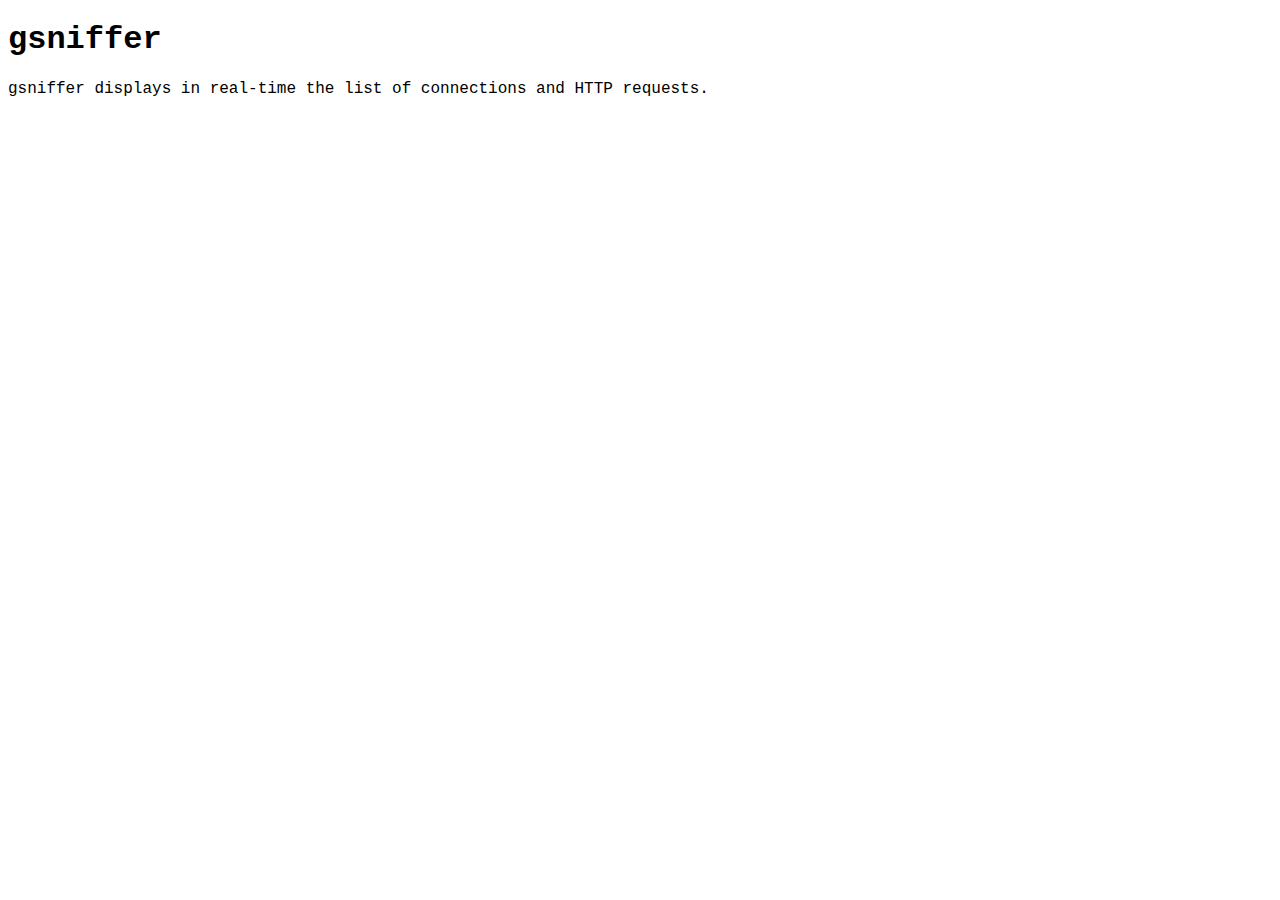
==== html/introduction.html @ f790fafd "New: now it is possible to see the list of connections and HTTP requests in a HTML page. The python " ====
<?xml version="1.0" encoding="UTF-8"?>
<!DOCTYPE html PUBLIC "-//W3C//DTD XHTML 1.0 Strict//EN" "http://www.w3.org/TR/xhtml1/DTD/xhtml1-strict.dtd">
<html xmlns="http://www.w3.org/1999/xhtml">
<head>
<title>gsniffer</title>
<link rel="stylesheet" href="style.css"/>
</head>
<body>
	<h1>gsniffer</h1>

	<p>
		gsniffer displays in real-time the list of connections and HTTP requests.
	</p>
</body>
</html>
---- html/style.css ----
body {
	font-family: "Courier New"
}

table.connection_table, th, td {
	margin-left: auto;
	margin-right: auto;
	font-size: small;
	border: 1px solid black
}

td.total_by_srcip {
	background-color: #BBBBBB;
	text-align: right
}

td.srcip0 {
	background-color: #00AA00
}

td.srcip1 {
	background-color: #00FF00
}

td.srcip2 {
	background-color: #00CCFF
}

td.srcip3 {
	background-color: #FFDDAA
}

td.destip0 {
	background-color: #AAAAAA
}

td.destip1 {
	background-color: #BBBBBB
}

td.destip2 {
	background-color: #CCCCCC
}

td.destip3 {
	background-color: #DDDDDD
}

td.no_connections {
	text-align: center
}

textarea.logarea {
	width: 1000px;
	height: 400px;
	display: block;
	margin-left: auto;
	margin-right: auto;
}

p.last_update {
	text-align: center;
}
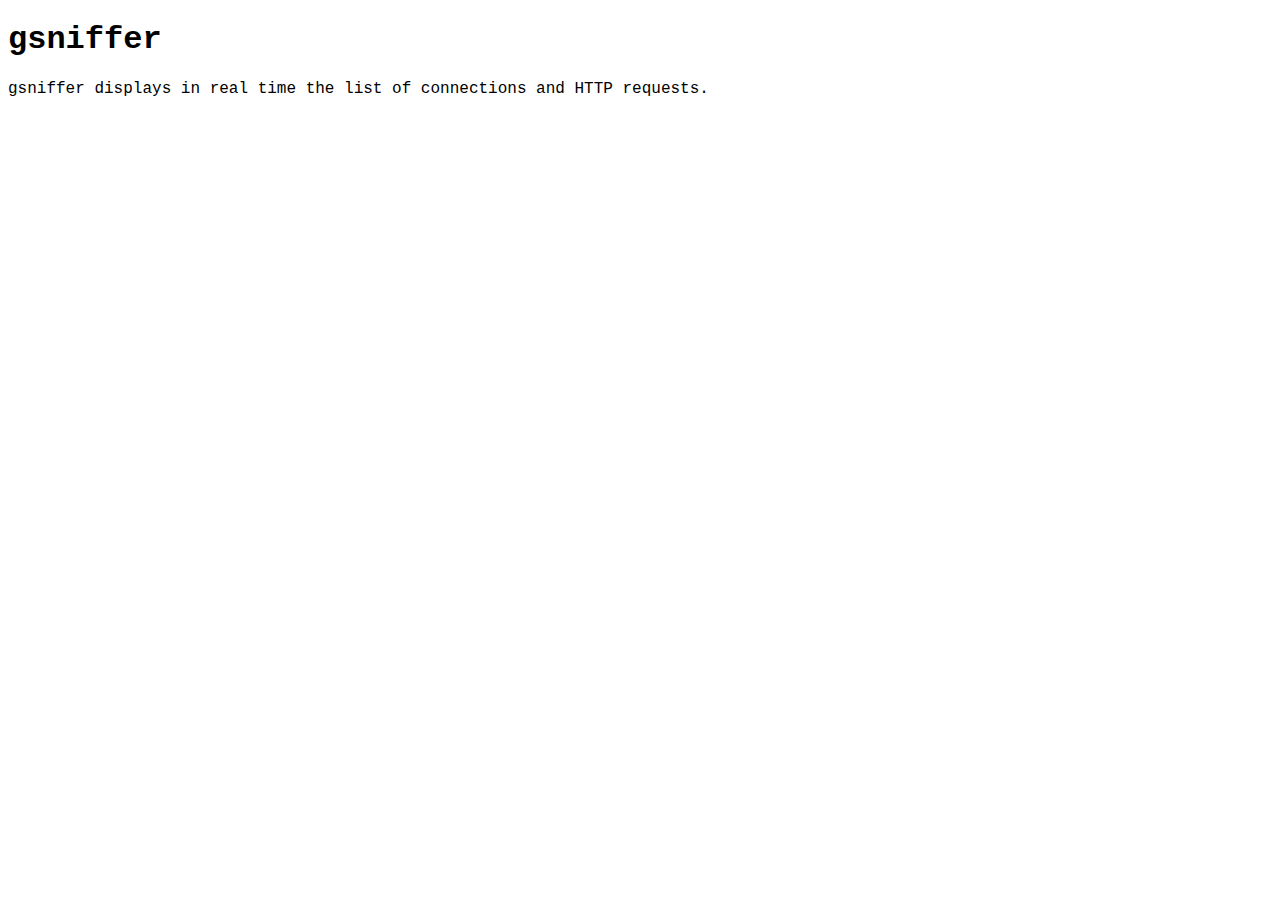
==== commit 094ec84d: "New: now it is possible to see the list of connections and HTTP requests in a HTML page. The python " ====
--- a/html/introduction.html
+++ b/html/introduction.html
@@ -9,7 +9,7 @@
 	<h1>gsniffer</h1>
 
 	<p>
-		gsniffer displays in real-time the list of connections and HTTP requests.
+		gsniffer displays in real time the list of connections and HTTP requests.
 	</p>
 </body>
 </html>
